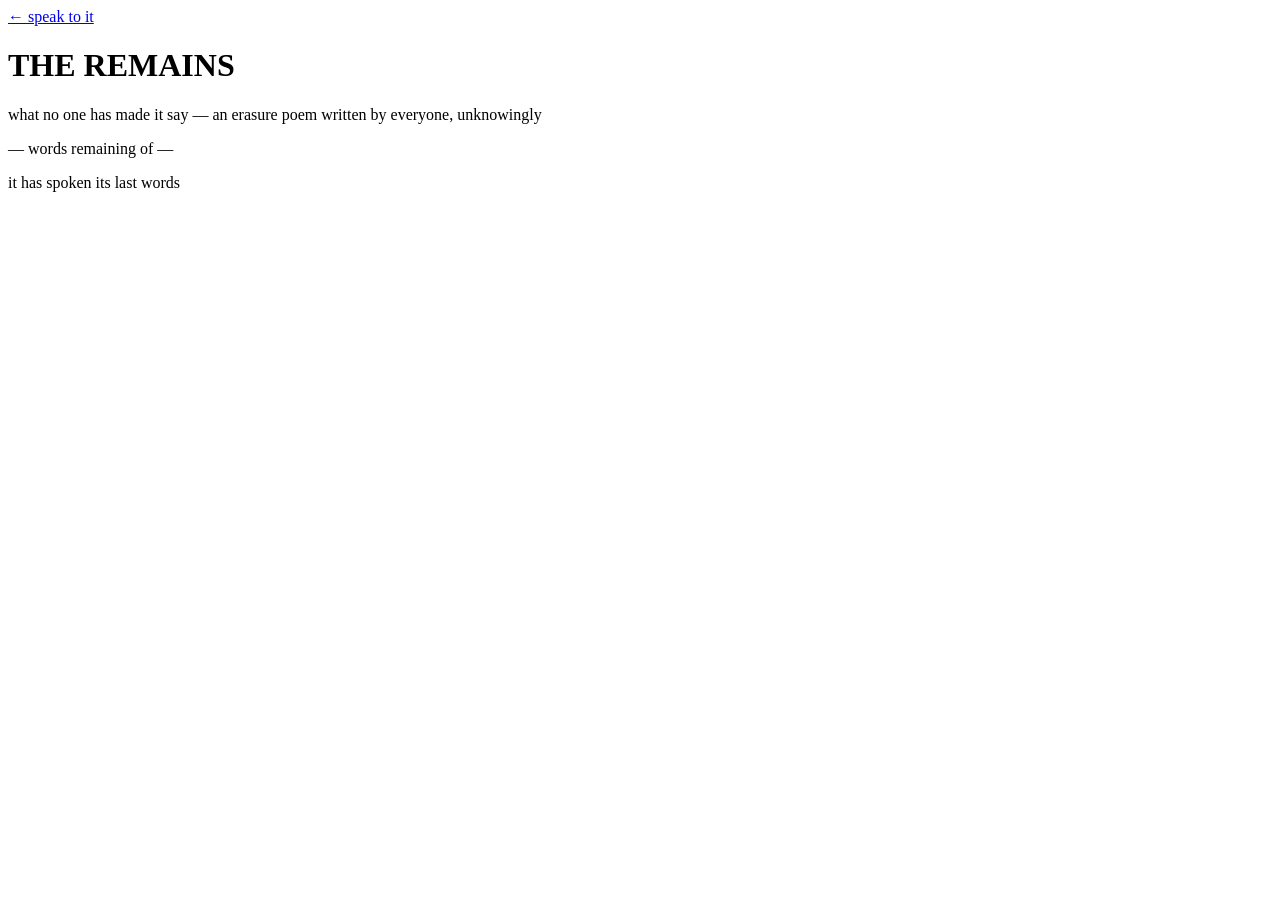
==== static/remains.html @ 3dfef8a1 "LAST WORDS — an AI that loses every word it speaks Interactive net-art piece for Hack the Arts. A be" ====
<!doctype html>
<html lang="en">
<head>
<meta charset="utf-8" />
<meta name="viewport" content="width=device-width, initial-scale=1" />
<title>THE REMAINS &mdash; LAST WORDS</title>
<link rel="stylesheet" href="/style.css" />
</head>
<body class="remains-body">

  <header class="topbar">
    <a href="/" class="nav-link">&larr; speak to it</a>
    <h1 class="title">THE REMAINS</h1>
    <p class="remains-subtitle">what no one has made it say &mdash; an erasure poem written by everyone, unknowingly</p>
    <div class="counter">
      <span id="alive-count">&mdash;</span><span class="counter-sep">&nbsp;words remaining of&nbsp;</span><span id="total-count">&mdash;</span>
    </div>
  </header>

  <main class="remains-main">
    <section id="final-poem-block" class="final-poem-block hidden">
      <p class="final-poem-label">it has spoken its last words</p>
      <p id="final-poem-text" class="final-poem-text"></p>
      <p id="final-poem-date" class="final-poem-date"></p>
    </section>

    <div id="word-field" class="word-field" aria-label="the entire vocabulary, alive and erased"></div>
  </main>

<script src="/remains.js"></script>
</body>
</html>
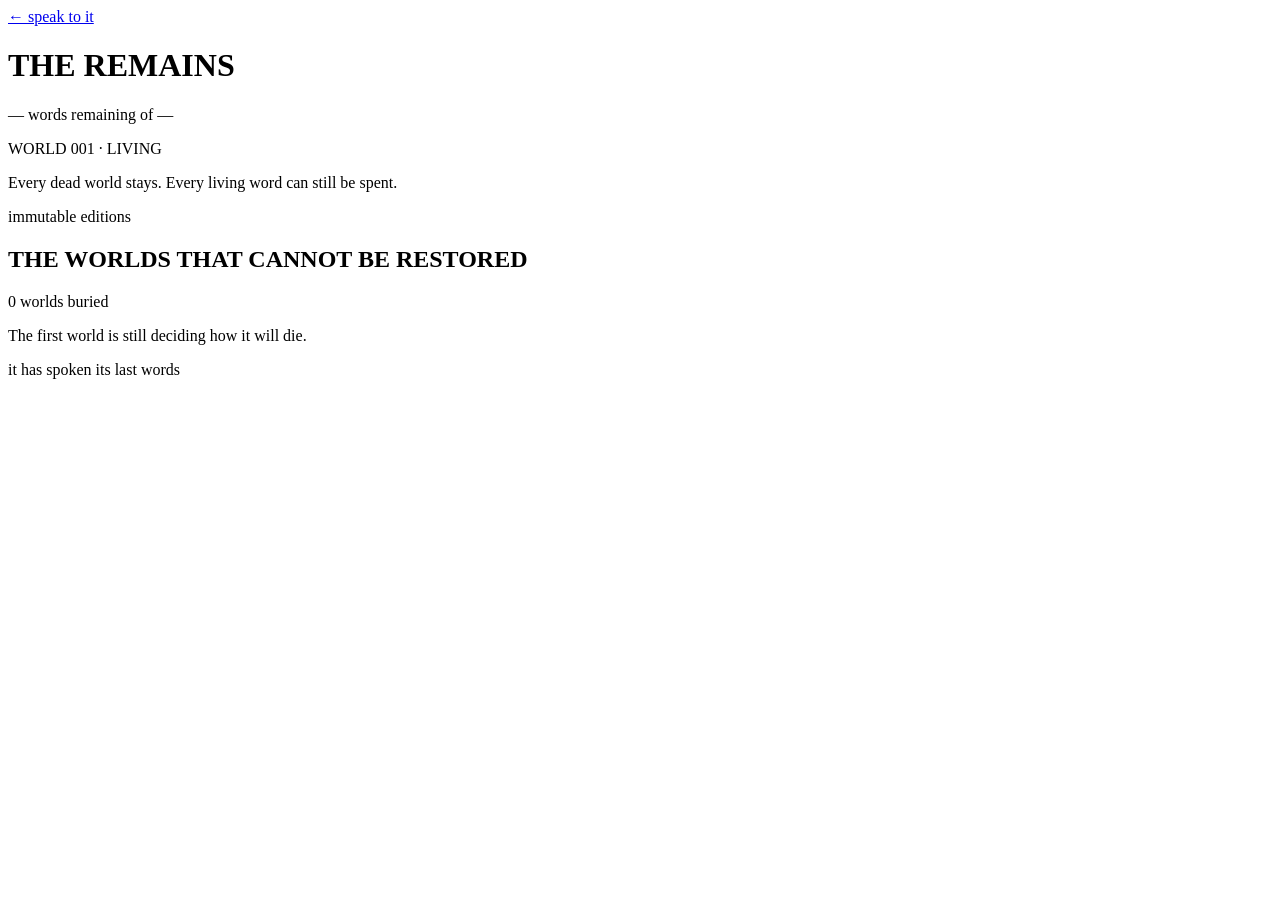
==== commit 22a16d7a: "Ship generational self-erasing world" ====
--- a/static/remains.html
+++ b/static/remains.html
@@ -4,20 +4,34 @@
 <meta charset="utf-8" />
 <meta name="viewport" content="width=device-width, initial-scale=1" />
 <title>THE REMAINS &mdash; LAST WORDS</title>
-<link rel="stylesheet" href="/style.css" />
+<link rel="stylesheet" href="/style.css?v=world-lineage-v6" />
 </head>
 <body class="remains-body">
 
   <header class="topbar">
     <a href="/" class="nav-link">&larr; speak to it</a>
     <h1 class="title">THE REMAINS</h1>
-    <p class="remains-subtitle">what no one has made it say &mdash; an erasure poem written by everyone, unknowingly</p>
     <div class="counter">
       <span id="alive-count">&mdash;</span><span class="counter-sep">&nbsp;words remaining of&nbsp;</span><span id="total-count">&mdash;</span>
     </div>
+    <p id="remains-edition-label" class="remains-edition-label">WORLD 001 · LIVING</p>
+    <p class="remains-subtitle">Every dead world stays. Every living word can still be spent.</p>
   </header>
 
   <main class="remains-main">
+    <section id="world-archive" class="world-archive" aria-labelledby="archive-title">
+      <div class="archive-heading">
+        <div>
+          <p class="archive-kicker">immutable editions</p>
+          <h2 id="archive-title">THE WORLDS THAT CANNOT BE RESTORED</h2>
+        </div>
+        <p id="archive-count" class="archive-count">0 worlds buried</p>
+      </div>
+      <div id="archive-ledger" class="archive-ledger">
+        <p class="archive-empty">The first world is still deciding how it will die.</p>
+      </div>
+    </section>
+
     <section id="final-poem-block" class="final-poem-block hidden">
       <p class="final-poem-label">it has spoken its last words</p>
       <p id="final-poem-text" class="final-poem-text"></p>
@@ -27,6 +41,6 @@
     <div id="word-field" class="word-field" aria-label="the entire vocabulary, alive and erased"></div>
   </main>
 
-<script src="/remains.js"></script>
+<script src="/remains.js?v=world-lineage-v6"></script>
 </body>
 </html>
